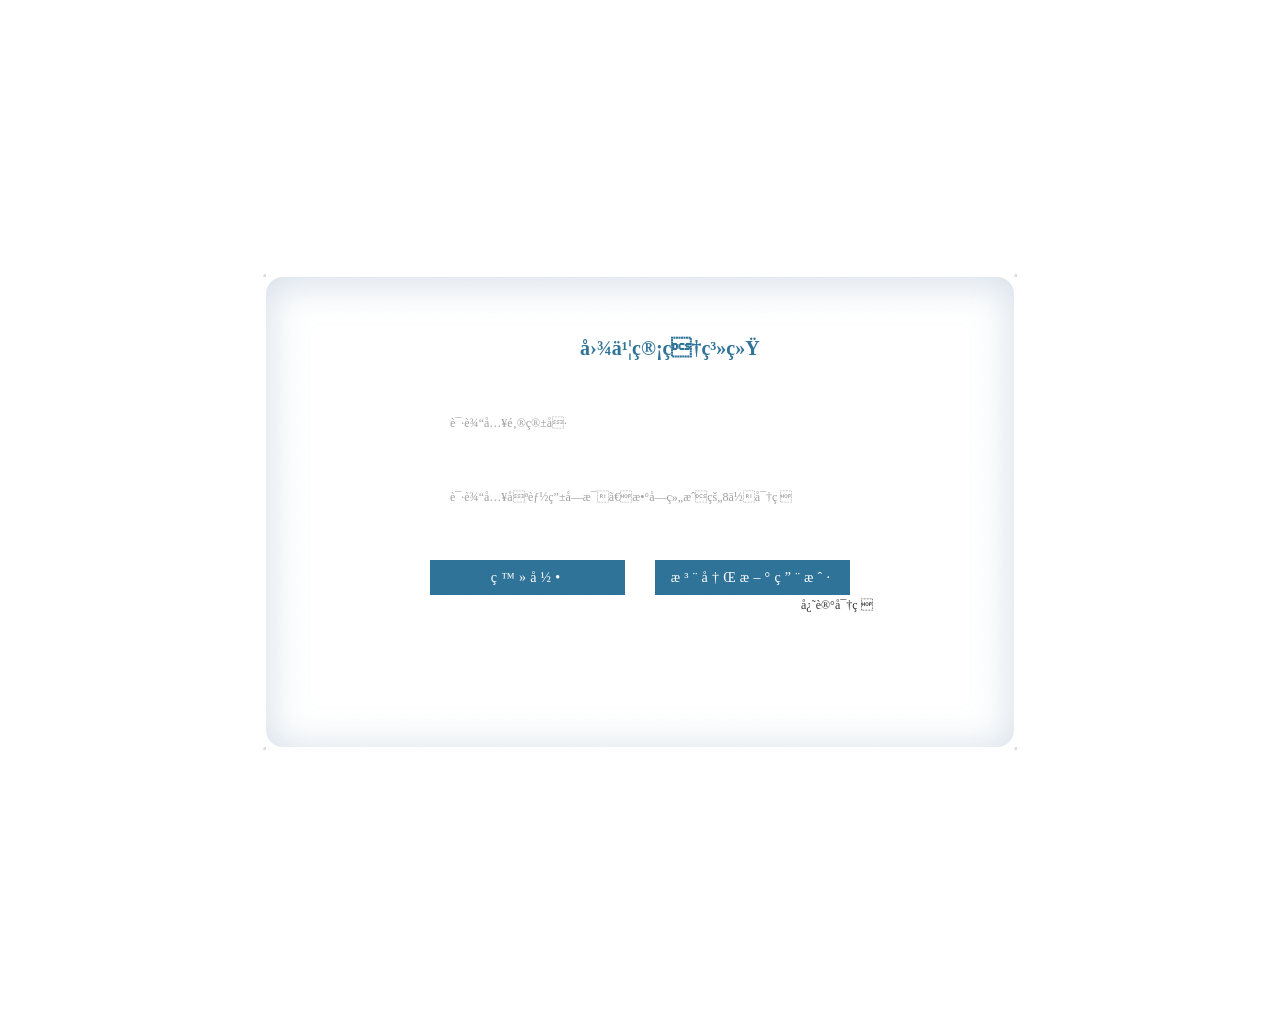
==== login/login.html @ 93f74f4c "update" ====
<!DOCTYPE html>
<html lang="en">
  <head>
    <!-- <meta charset="GBK" /> -->
    <meta http-equiv="X-UA-Compatible" content="IE=edge" />
    <meta name="viewport" content="width=device-width, initial-scale=1.0" />
    <title>登录-图书管理系统-云腾项目组</title>
    <link rel="stylesheet" href="login.css" />
  </head>
  <script src="https://cdn.bootcdn.net/ajax/libs/axios/0.27.2/axios.min.js"></script>
  <body>
    <div class="big">
      <div class="login">
        <!-- 主体内容 -->
        <div class="toptext">图书管理系统</div>
        <!-- 输入框部分 -->
        <div class="login-">
          <input
            class="login--"
            name="loginemail"
            type="email"
            placeholder="请输入邮箱号"
            onblur="loginemail()"
          />
          <span id="error1">邮箱格式错误!</span>
          <input
            class="login--"
            name="loginpassword"
            type="password"
            placeholder="请输入只能由字母、数字组成的8位密码"
            maxlength="8"
            onKeyUp="value=value.replace(/[\W]/g,'')"
          />
        </div>
        <!-- 按钮 -->
        <div class="but">
          <button class="buts" onclick="login0()">登录</button>

          <button class="buts" onclick="jump()">注册新用户</button>
        </div>
        <div><a class="wangji" href="#">忘记密码</a></div>
      </div>
    </div>
    <script src="login.js"></script>
  </body>
</html>
---- login/login.css ----
* {
  padding: 0px;
  margin: 0px;
}
.body {
  overflow: hidden;
}
.big {
  background: url("https://bucketimage0.oss-cn-beijing.aliyuncs.com/image%203.png");
  background-repeat: no-repeat;
  width: 100%;
  height: 1024px;
  background-size: 100% 100%;
  display: flex;
  justify-content: center;
  align-items: center;
}
.login {
  width: 748px;
  height: 470px;
  border-radius: 20px;
  /* border-style: solid;
  border-width: 2px;
  border-color: ; */
  background: linear-gradient(
    110.63deg,
    rgba(255, 255, 255, 0.5) 0.39%,
    rgba(255, 255, 255, 0.2) 100%
  );
  box-shadow: inset 0px 4px 40px rgba(121, 152, 181, 0.34);
  backdrop-filter: blur(20px);
  border: 3px solid;
  border-image-source: linear-gradient(
    110.63deg,
    rgba(255, 255, 255, 0.63) 0%,
    rgba(118, 145, 173, 0.3) 47.96%,
    rgba(39, 67, 107, 0.19) 100%
  );
}
.toptext {
  height: 20px;
  width: 120px;
  color: #307398;
  font-family: "Microsoft YaHei";
  font-style: normal;
  font-weight: 700;
  font-size: 20px;
  line-height: 20px;
  padding-top: 61px;
  padding-bottom: 49px;
  margin: 0 auto;
}
.login- {
  width: 420px;
  height: 104px;
  display: flex;
  flex-wrap: wrap;
  align-content: space-between;
  margin: 0 auto;
  position: relative;
}
#error1 {
  position: absolute;
  top: 35px;
  left: 10px;
  font-size: 1px;
  color: rgb(255, 6, 6);
  font-family: "Microsoft YaHei";
  font-weight: 500;
  display: none;
}

.login-- {
  width: 420px;
  height: 30px;
  border: none;
  outline: none;
  box-sizing: border-box;
  padding-left: 20px;
}
input::placeholder {
  font-family: "Microsoft YaHei";
  font-style: normal;
  font-weight: 400;
  font-size: 12px;
  line-height: 20px;
  color: #a0a0a0;
}
.but {
  width: 420px;
  height: 35px;
  margin: 0 auto;
  display: flex;
  justify-content: space-between;
  padding-top: 49px;
}
.buts {
  width: 195px;
  height: 35px;
  background-color: #307398;
  border: none;
  color: white;
  font-family: "Microsoft YaHei";
  font-size: 14px;
  font-weight: 400;
  line-height: 30px;
  letter-spacing: 0.3em;
}
.buts:active {
  width: 195px;
  height: 35px;
  background-color: white;
  border: none;
  color: #307398;
  font-family: "Microsoft YaHei";
  font-size: 14px;
  font-weight: 400;
  line-height: 30px;
  letter-spacing: 0.3em;
}
.wangji {
  text-decoration: none;
  font-family: "Microsoft YaHei";
  font-style: normal;
  font-weight: 400;
  font-size: 12px;
  line-height: 0px;
  color: #333333;
  width: 48px;
  height: 12px;
  padding-left: 535px;
}
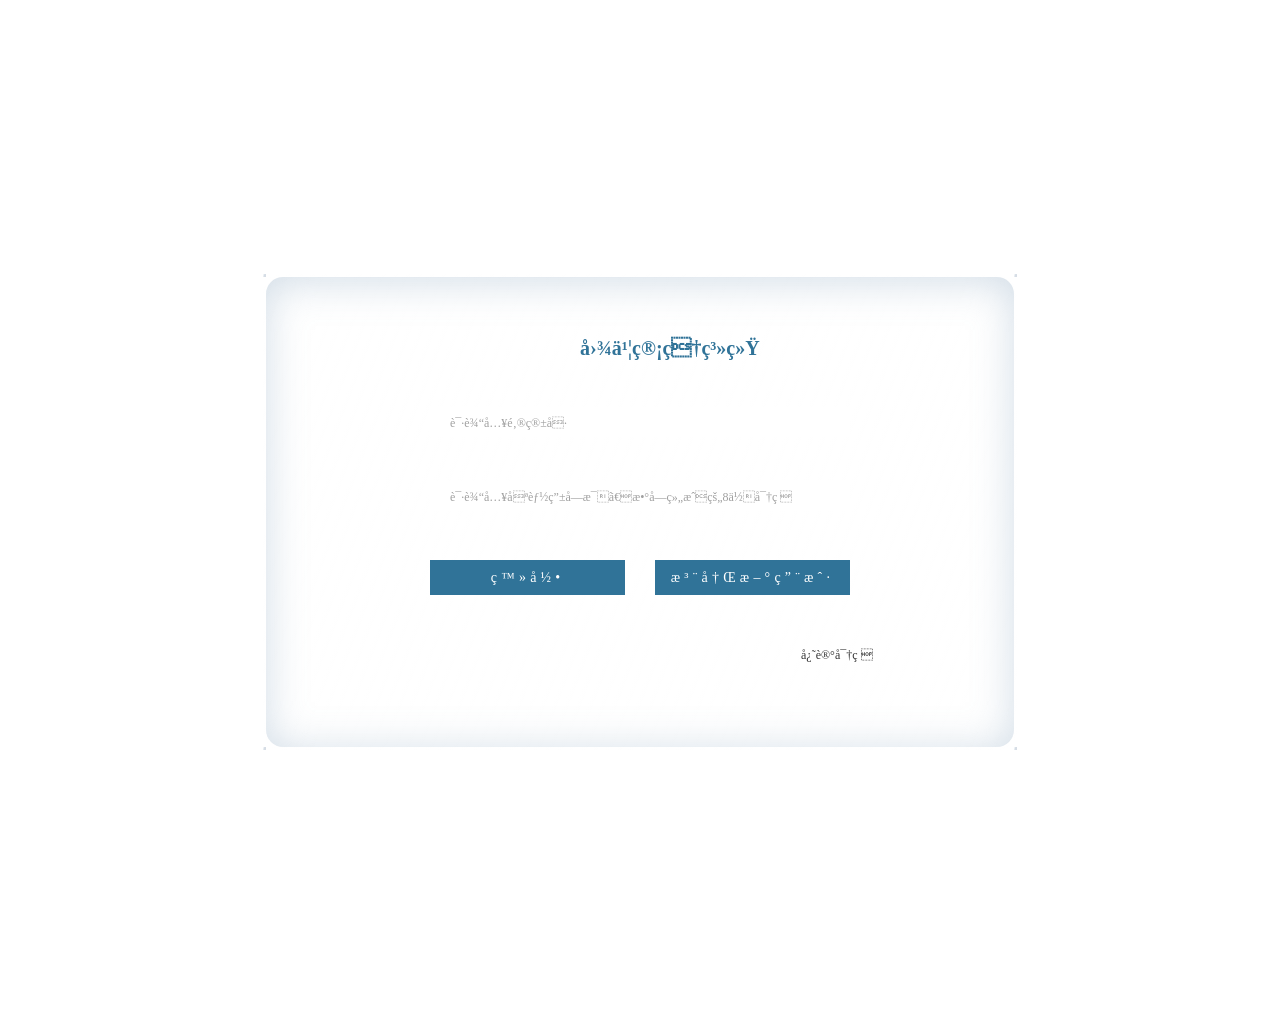
==== commit 42a9e3f7: "update" ====
--- a/login/login.html
+++ b/login/login.html
@@ -4,8 +4,12 @@
     <!-- <meta charset="GBK" /> -->
     <meta http-equiv="X-UA-Compatible" content="IE=edge" />
     <meta name="viewport" content="width=device-width, initial-scale=1.0" />
-    <title>登录-图书管理系统-云腾项目组</title>
+    <title>登录-图书管理系统-云腾</title>
     <link rel="stylesheet" href="login.css" />
+    <link
+      rel="shortcut icon"
+      href="https://bucketimage0.oss-cn-beijing.aliyuncs.com/logo1(3)%202.png"
+    />
   </head>
   <script src="https://cdn.bootcdn.net/ajax/libs/axios/0.27.2/axios.min.js"></script>
   <body>
@@ -13,7 +17,7 @@
       <div class="login">
         <!-- 主体内容 -->
         <div class="toptext">图书管理系统</div>
-        <!-- 输入框部分 -->
+        <!-- 列表部分 -->
         <div class="login-">
           <input
             class="login--"
@@ -38,7 +42,9 @@
 
           <button class="buts" onclick="jump()">注册新用户</button>
         </div>
-        <div><a class="wangji" href="#">忘记密码</a></div>
+        <div class="wang">
+          <a class="wangji" href="#">忘记密码</a>
+        </div>
       </div>
     </div>
     <script src="login.js"></script>
--- a/login/login.css
+++ b/login/login.css
@@ -19,9 +19,6 @@
   width: 748px;
   height: 470px;
   border-radius: 20px;
-  /* border-style: solid;
-  border-width: 2px;
-  border-color: ; */
   background: linear-gradient(
     110.63deg,
     rgba(255, 255, 255, 0.5) 0.39%,
@@ -130,3 +127,6 @@
   height: 12px;
   padding-left: 535px;
 }
+.wang {
+  padding-top: 50px;
+}
